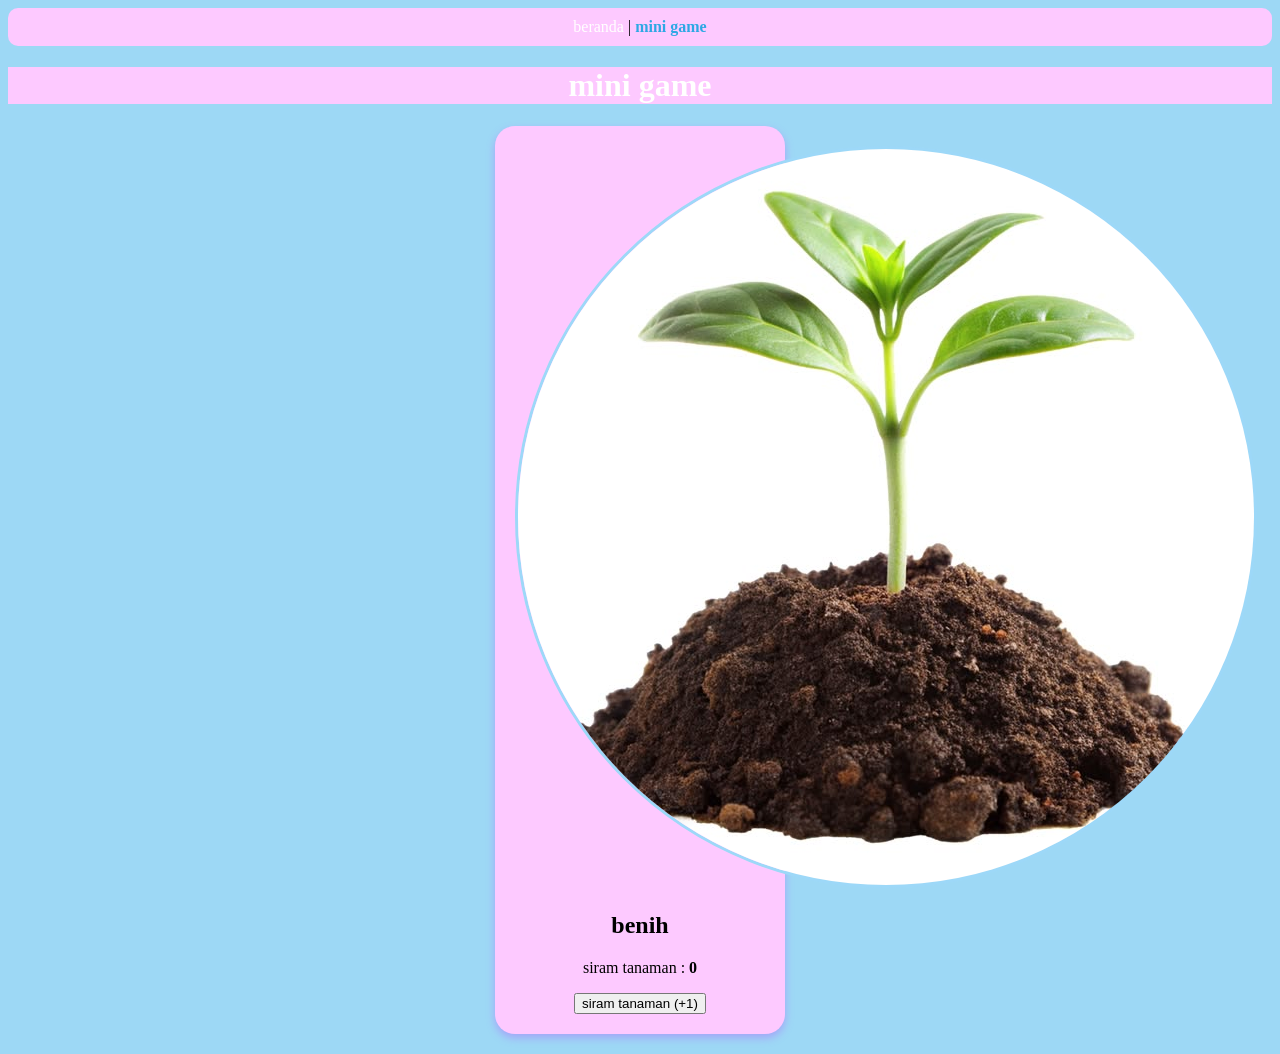
==== minigame.html @ ca6307b3 "rawat tanaman" ====
<!DOCTYPE html>
<html>

<head>
  <meta charset="UTF-8">
  <meta name="viewport" content="width=device-width, initial-scale=1">
  <title>mini game</title>
  <link rel="stylesheet" href="style.css">
</head>

<body>
    <nav class="navigasi">
    <a href="index.html">beranda</a> |
    <a href="minigame.html" class="aktif">mini game</a>
  </nav>
  
  <h1>mini game</h1>
  
  <!--area game-->
<div class="kartu-profil">
 <img id="foto-tanaman" src="gambar/benih.jpg" alt="" /> 
 <h2 id="status-tanaman">benih </h2>
 <p>siram tanaman : <b id="teks-porsi">0</b></p>
 
 <button onclick="siramtanaman()">siram tanaman (+1)</button>
</div>

<!--hubungkan ke file javascript terpisah-->
<script src="minigame.js"></script>
</body>

</html>
---- style.css ----
h1 {
      background-color: #FDC9FF;
      color: #fff;
      text-align: center;
    }
    
    a {
      color: #fff;
    }
    
    body {
      background-color: #9DD8F5;
    }
    
    /* mengubah div menjadi tampilan kartu */
    div.kartu-profil {
      background-color: #FDC9FF;
      width: 250px;
      margin: 20px auto;
      padding: 20px;
      border-radius: 20px;
      box-shadow: 0 4px 8px rgba(164, 165, 248, 1);
      text-align: center;
    }
    
    div.kartu-profil img {
      border-radius: 50%;
      border: 3px solid #9DD8F8;
    }
    
    .navigasi {
      background-color: #FDC9FF;
      padding: 10px;
      text-align: center;
      border-radius: 10px;
    }
    
    .navigasi a {
      text-decoration: none;
    }
    
    .navigasi .aktif {
      font-weight: bold;
      color: #2DA8E4;
    }
    
    div.kartu-kontak {
      background-color: #FFC4F6;
      width: 80%;
      margin: 0 auto;
      /* elemen rata tengah horizontal */
      padding: 10px;
      /* sudut kotak tumpul*/
      border-radius: 10px;
      text-align: center  ;
    }
    
    .tombol-medsos{
      /* agar tombol melebar satu baris penuh */
      display: block;
      padding: 10px;
      /* text rata tengah */
      text-align: center;
      text-decoration: none;
      margin: 8px;
      /* sudut tumpul */
      border-radius: 8px;
    }
    
    .wa {
      background-color: #BAD0FF;
    }
    
    .github {
      background-color: #FBCCFF;
    }
    
    .galeri-container{
      text-align: center;
      width: 100%;
      margin: 0 auto;
    }
    
    /*item galeri foto*/
    .galeri-item {
      width: 50%;
      max-width: 180px;
      display: inline-block;
      margin: 10px;
      border-radius: 8px;
      overflow: hidden;
      background-color: #FDC9FF;
    }
    
    .galeri-item img {
      width: 100%;
      height: 150px;
      object-fit: cover;
    }
    .galeri-item p {
      padding: 0px;
      line-height: 0.5;
    }
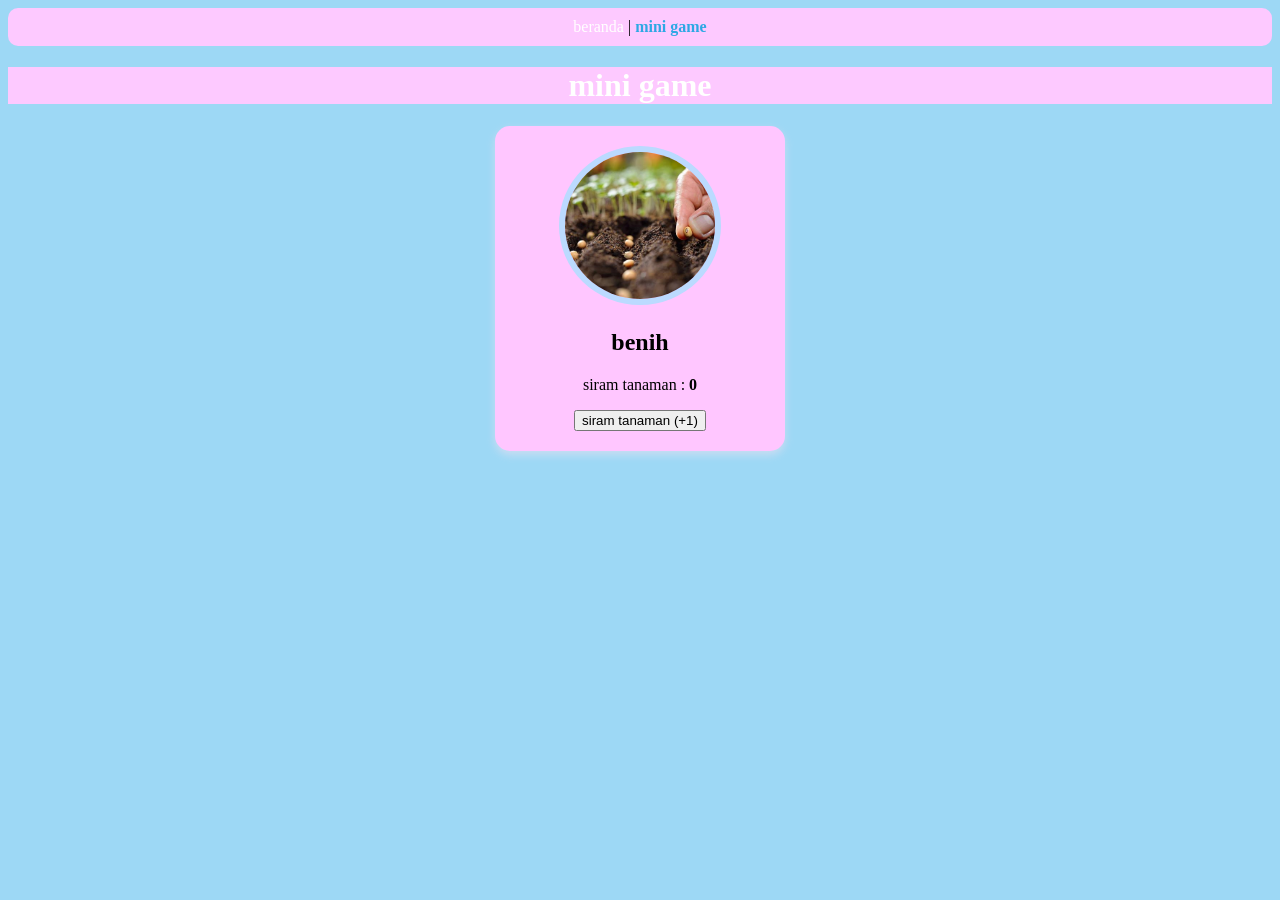
==== commit fa96324e: "rawat tanaman" ====
--- a/minigame.html
+++ b/minigame.html
@@ -18,7 +18,7 @@
   
   <!--area game-->
 <div class="kartu-profil">
- <img id="foto-tanaman" src="gambar/benih.jpg" alt="" /> 
+ <img id="foto-tanaman" src="gambar/benih.jpeg" alt="" /> 
  <h2 id="status-tanaman">benih </h2>
  <p>siram tanaman : <b id="teks-porsi">0</b></p>
  
--- a/style.css
+++ b/style.css
@@ -14,19 +14,20 @@
     
     /* mengubah div menjadi tampilan kartu */
     div.kartu-profil {
-      background-color: #FDC9FF;
-      width: 250px;
-      margin: 20px auto;
-      padding: 20px;
-      border-radius: 20px;
-      box-shadow: 0 4px 8px rgba(164, 165, 248, 1);
-      text-align: center;
-    }
-    
-    div.kartu-profil img {
-      border-radius: 50%;
-      border: 3px solid #9DD8F8;
-    }
+  background-color: #FFC6FF;
+  width: 250px;
+  margin: 20px auto;
+  padding: 20px;
+  border-radius: 15px;
+  box-shadow: 0 4px 8px rgba(203, 221, 243, 1);
+  text-align: center;
+}
+
+div.kartu-profil img {
+  border-radius: 50%;
+  width: 150px;
+  border: 6px solid #BBDAFF;
+}
     
     .navigasi {
       background-color: #FDC9FF;
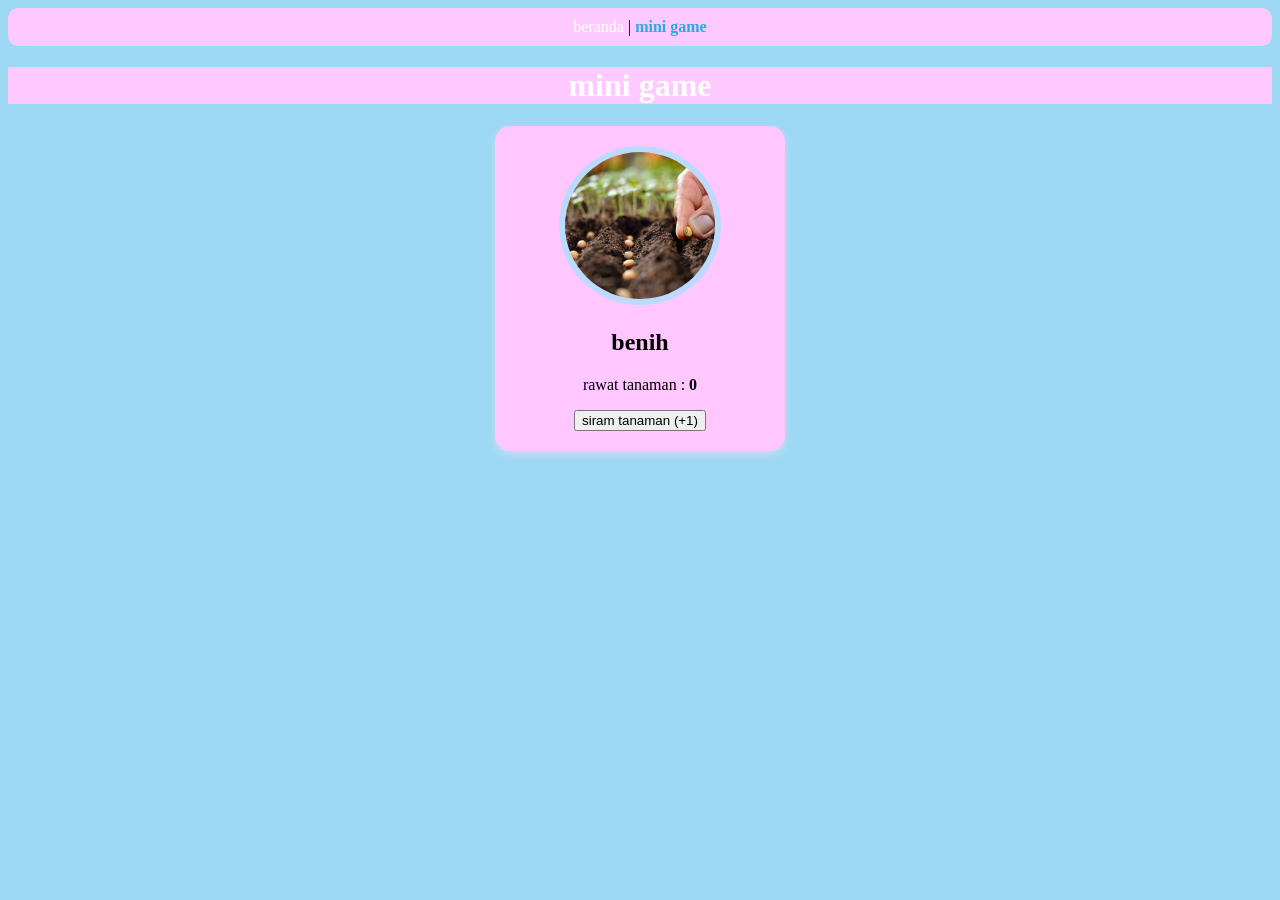
==== commit ab3585fb: "update minigame.html" ====
--- a/minigame.html
+++ b/minigame.html
@@ -20,7 +20,7 @@
 <div class="kartu-profil">
  <img id="foto-tanaman" src="gambar/benih.jpeg" alt="" /> 
  <h2 id="status-tanaman">benih </h2>
- <p>siram tanaman : <b id="teks-porsi">0</b></p>
+ <p>rawat tanaman : <b id="teks-porsi">0</b></p>
  
  <button onclick="siramtanaman()">siram tanaman (+1)</button>
 </div>
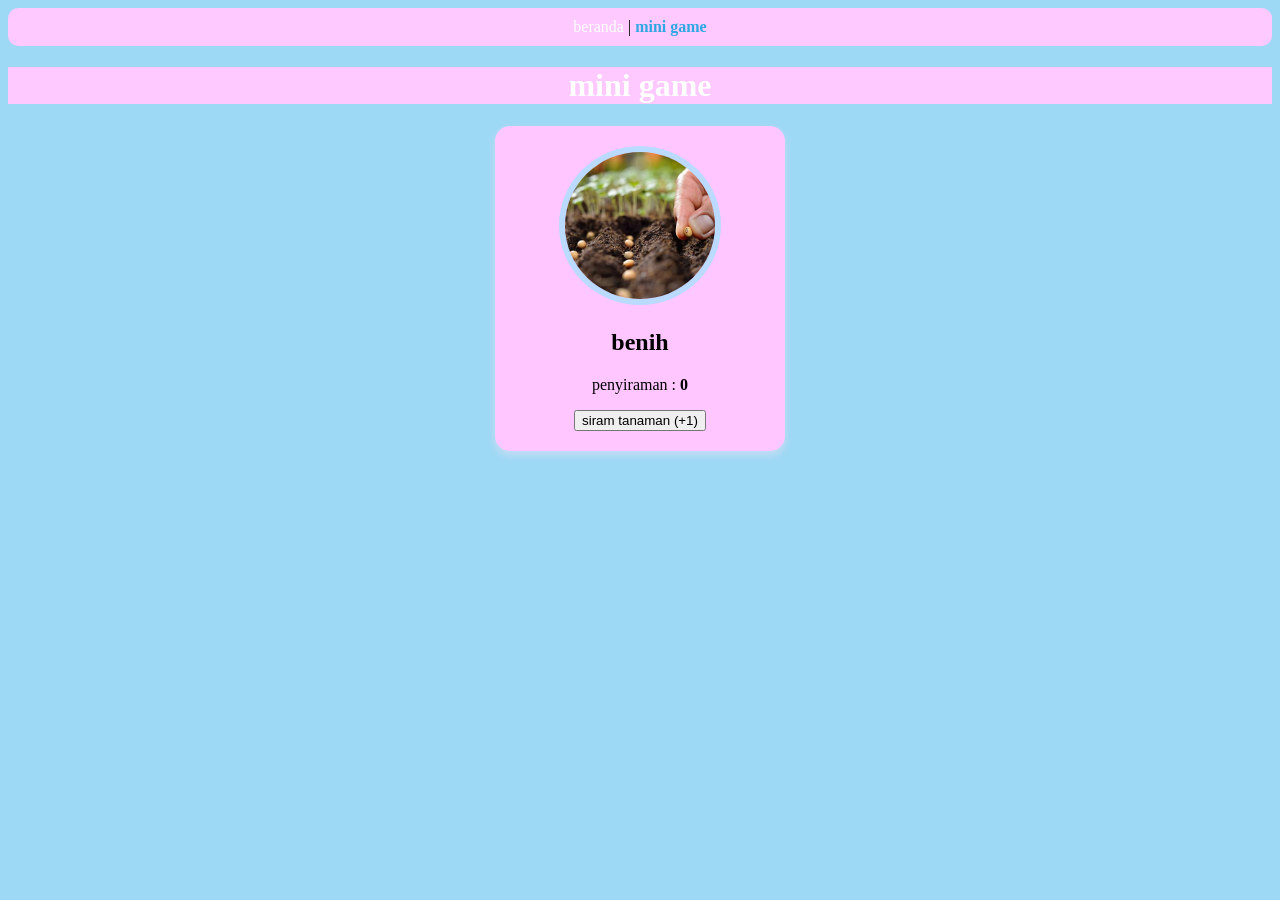
==== commit 39ab0e6f: "update" ====
--- a/minigame.html
+++ b/minigame.html
@@ -19,8 +19,8 @@
   <!--area game-->
 <div class="kartu-profil">
  <img id="foto-tanaman" src="gambar/benih.jpeg" alt="" /> 
- <h2 id="status-tanaman">benih </h2>
- <p>rawat tanaman : <b id="teks-porsi">0</b></p>
+ <h2 id="status-bunga lily">benih </h2>
+ <p>penyiraman : <b id="teks-porsi">0</b></p>
  
  <button onclick="siramtanaman()">siram tanaman (+1)</button>
 </div>
